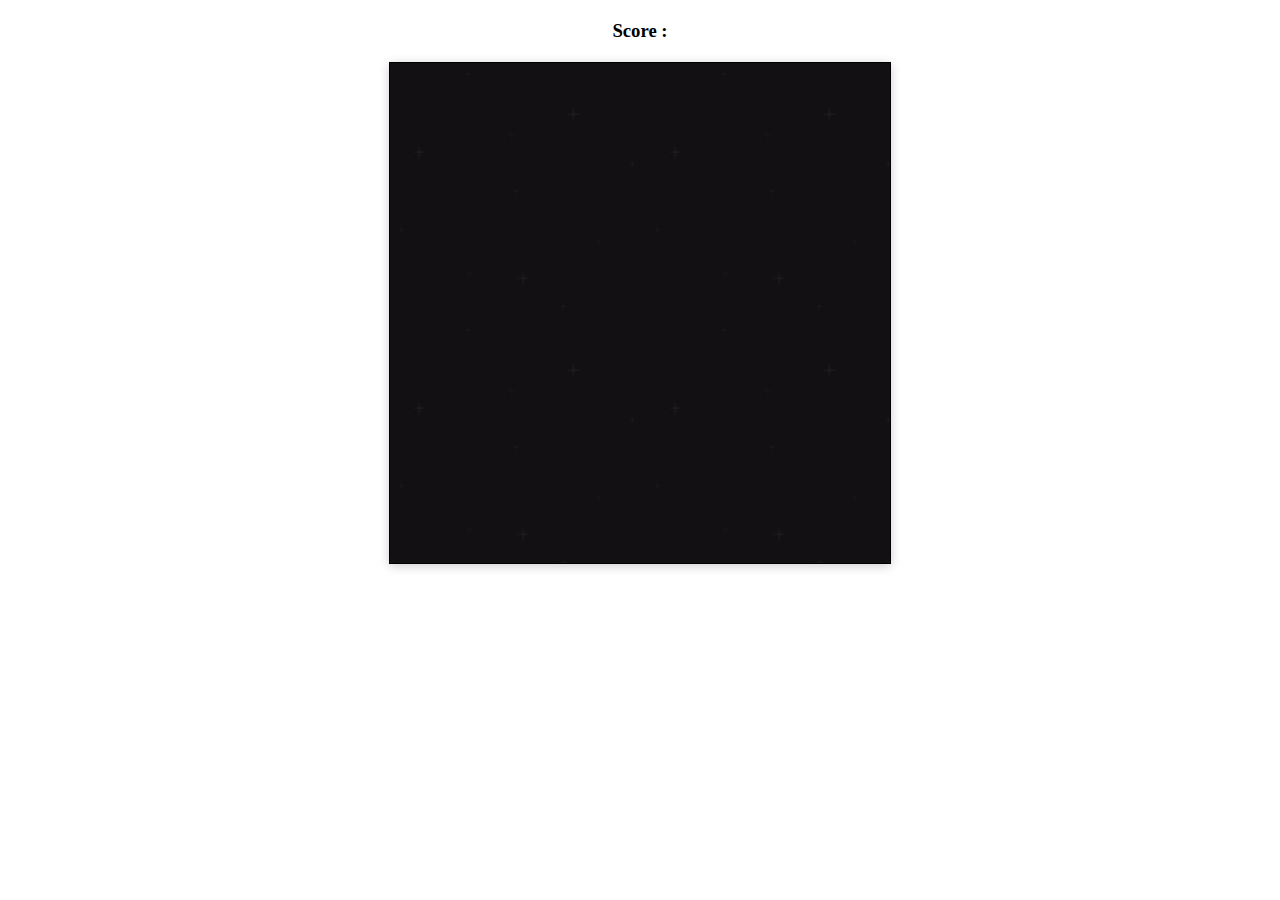
==== Space Invaders/index.html @ 0866581a "first commit" ====
<!DOCTYPE html>
<html lang="en">
<head>
  <meta charset="UTF-8">
  <meta name="viewport" content="width=device-width, initial-scale=1.0">
  <title>Document</title>
  <link rel="stylesheet" href="style.css">
</head>
<body>
  <h3>Score :</h3>
  <div class="grille"></div>

  <script src="app.js"></script>
</body>
</html>
---- Space Invaders/style.css ----
.grille {
    display: flex;
    flex-wrap: wrap;
    border: 1px solid #000;
    width: 500px;
    height: 500px;
    margin: 0 auto;
    box-shadow: 0 2px 10px rgba(0,0,0,0.2);
    background: url(ressources/background-black.png);
    animation: background-defile 5s linear infinite;
}

@keyframes background-defile {
    from {
        background-position-y: 0px;
    }
    to {
        background-position-y: 256px;
    }
}

h3 {
    text-align: center;
    margin: 20px 0;
}
.grille div {
    width: 25px;
    height: 25px;
}
.tireur {
    background: url(ressources/vaisseau.png);
    transform: rotate(180deg);
    background-position: center;
    background-size: contain;
}
.alien {
    background: url(ressources/ennemies.png);
    background-position: center;
    background-size: contain;
}
.boom {
    background-color: red;
}
.laser {
    background-color: orange;
}
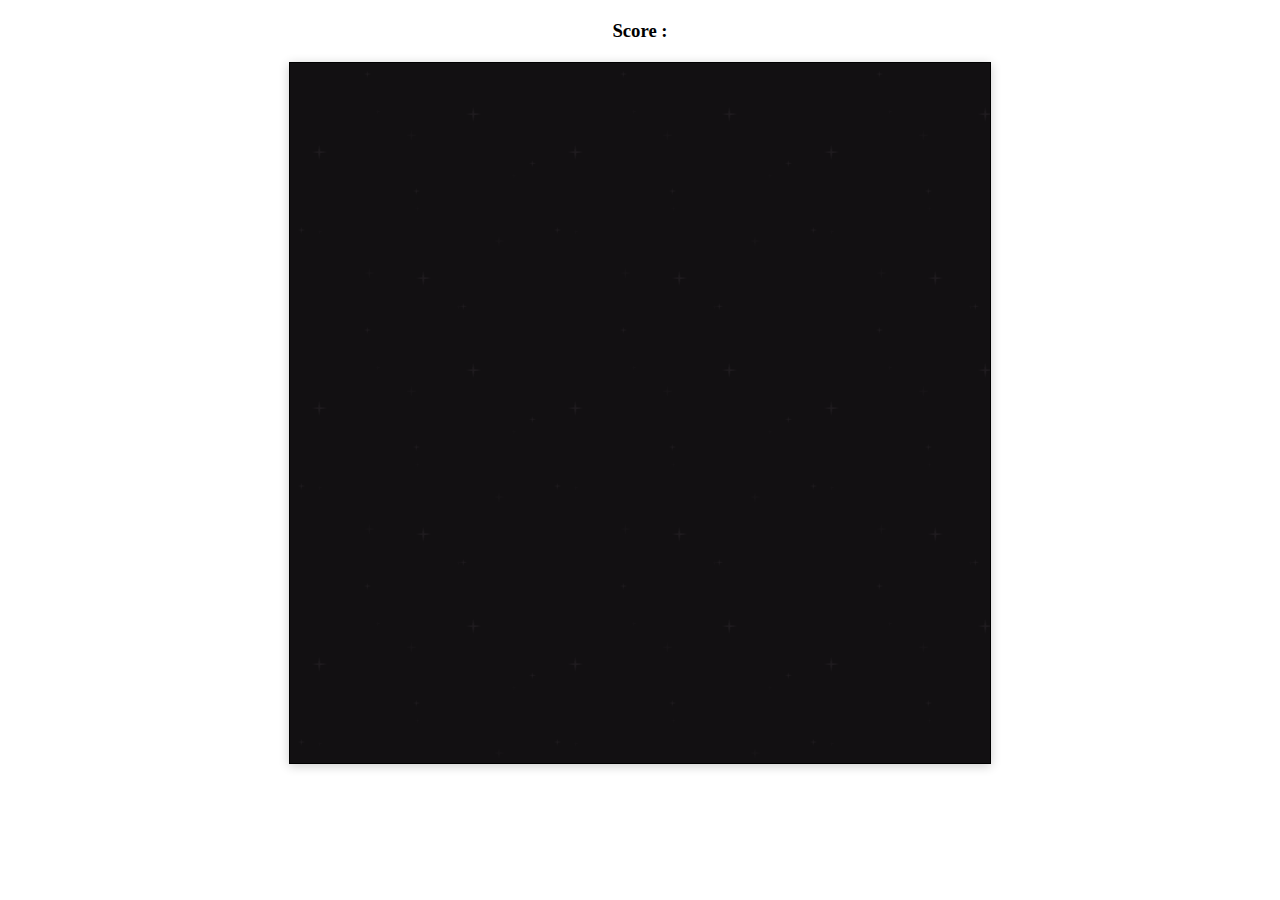
==== commit cb66aae2: "commit" ====
--- a/Space Invaders/index.html
+++ b/Space Invaders/index.html
@@ -8,8 +8,9 @@
 </head>
 <body>
   <h3>Score :</h3>
-  <div class="grille"></div>
+  <div class="grille" id="grille"></div>
 
+  <script   src="https://code.jquery.com/jquery-3.6.0.js"   integrity="sha256-H+K7U5CnXl1h5ywQfKtSj8PCmoN9aaq30gDh27Xc0jk="   crossorigin="anonymous"></script>
   <script src="app.js"></script>
 </body>
 </html>
--- a/Space Invaders/style.css
+++ b/Space Invaders/style.css
@@ -3,8 +3,8 @@
     display: flex;
     flex-wrap: wrap;
     border: 1px solid #000;
-    width: 500px;
-    height: 500px;
+    width: 700px;
+    height: 700px;
     margin: 0 auto;
     box-shadow: 0 2px 10px rgba(0,0,0,0.2);
     background: url(ressources/background-black.png);
@@ -38,6 +38,8 @@
     background: url(ressources/ennemies.png);
     background-position: center;
     background-size: contain;
+    background-repeat : no-repeat;
+   
 }
 .boom {
     background-color: red;
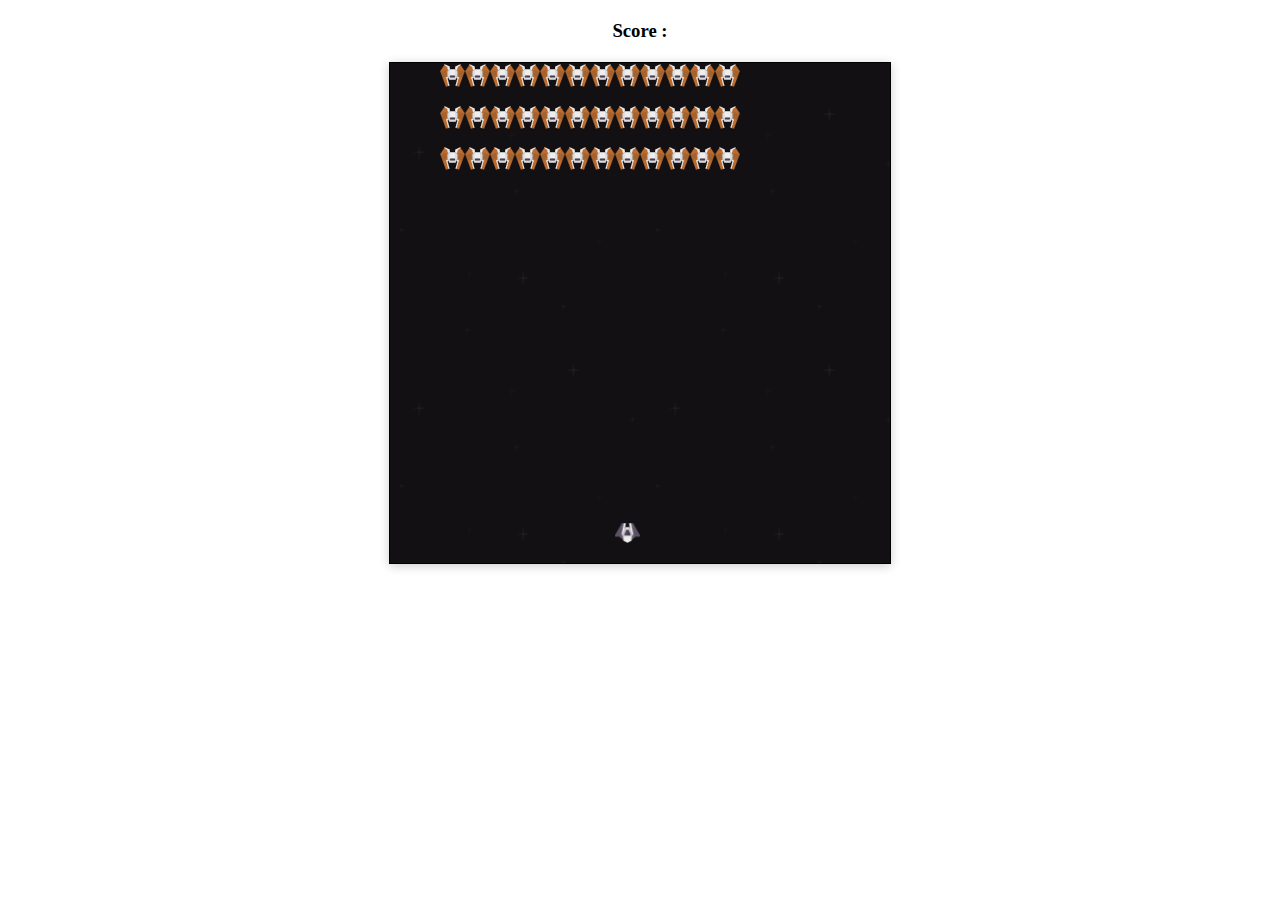
==== commit 5519ac7d: "restart done" ====
--- a/Space Invaders/index.html
+++ b/Space Invaders/index.html
@@ -10,6 +10,12 @@
   <h3>Score :</h3>
   <div class="grille" id="grille"></div>
 
+  <p id = "winGame">félicitation vous avez gagnez!! voulez-vous rejouez? <br /></p>
+  <div id = "btnWin"><button onclick=history.go(0)>Rejouer une partie</button></div>
+
+  <p id ="looseGame">Game over... Souhaitez-vous retenter une partie?</p>
+  <div id = "btnLoose"><button onclick=history.go(0) >Retenter sa chance</button></div>  
+
   <script   src="https://code.jquery.com/jquery-3.6.0.js"   integrity="sha256-H+K7U5CnXl1h5ywQfKtSj8PCmoN9aaq30gDh27Xc0jk="   crossorigin="anonymous"></script>
   <script src="app.js"></script>
 </body>
--- a/Space Invaders/style.css
+++ b/Space Invaders/style.css
@@ -3,8 +3,8 @@
     display: flex;
     flex-wrap: wrap;
     border: 1px solid #000;
-    width: 700px;
-    height: 700px;
+    width: 500px;
+    height: 500px;
     margin: 0 auto;
     box-shadow: 0 2px 10px rgba(0,0,0,0.2);
     background: url(ressources/background-black.png);
@@ -33,6 +33,7 @@
     transform: rotate(180deg);
     background-position: center;
     background-size: contain;
+    background-repeat : no-repeat;
 }
 .alien {
     background: url(ressources/ennemies.png);
@@ -47,3 +48,26 @@
 .laser {
     background-color: orange;
 }
+
+#winGame{
+    visibility: hidden;
+    display: flex;    
+    justify-content: center;
+}
+#btnWin{
+    visibility: hidden;
+    display: flex;
+    justify-content: center;
+}
+
+#looseGame{
+    visibility: hidden;
+    display: flex;
+    justify-content: center;
+}
+
+#btnLoose{
+    visibility: hidden;
+    display: flex;
+    justify-content: center;
+}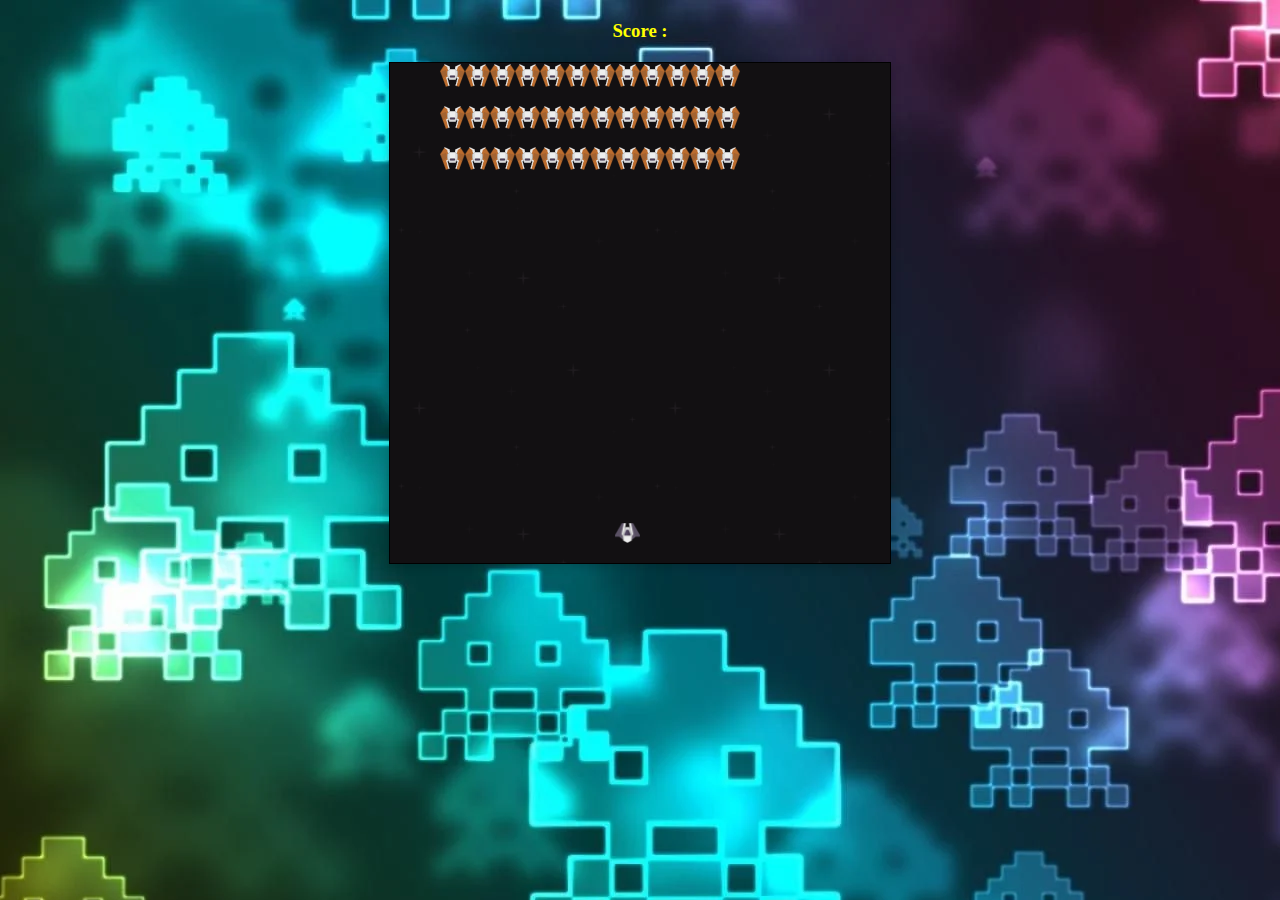
==== commit ad358d75: "visual" ====
--- a/Space Invaders/index.html
+++ b/Space Invaders/index.html
@@ -7,7 +7,7 @@
   <link rel="stylesheet" href="style.css">
 </head>
 <body>
-  <h3>Score :</h3>
+  <h3 style="color: yellow;">Score :</h3>
   <div class="grille" id="grille"></div>
 
   <p id = "winGame">félicitation vous avez gagnez!! voulez-vous rejouez? <br /></p>
--- a/Space Invaders/style.css
+++ b/Space Invaders/style.css
@@ -1,4 +1,8 @@
-
+body {
+    color:black;
+    background-color:white;
+    background-image:url(ressources/spaceInvader.webp);
+    }
 .grille {
     display: flex;
     flex-wrap: wrap;
@@ -53,6 +57,7 @@
     visibility: hidden;
     display: flex;    
     justify-content: center;
+    color: yellow;
 }
 #btnWin{
     visibility: hidden;
@@ -64,6 +69,8 @@
     visibility: hidden;
     display: flex;
     justify-content: center;
+    color: yellow;
+
 }
 
 #btnLoose{
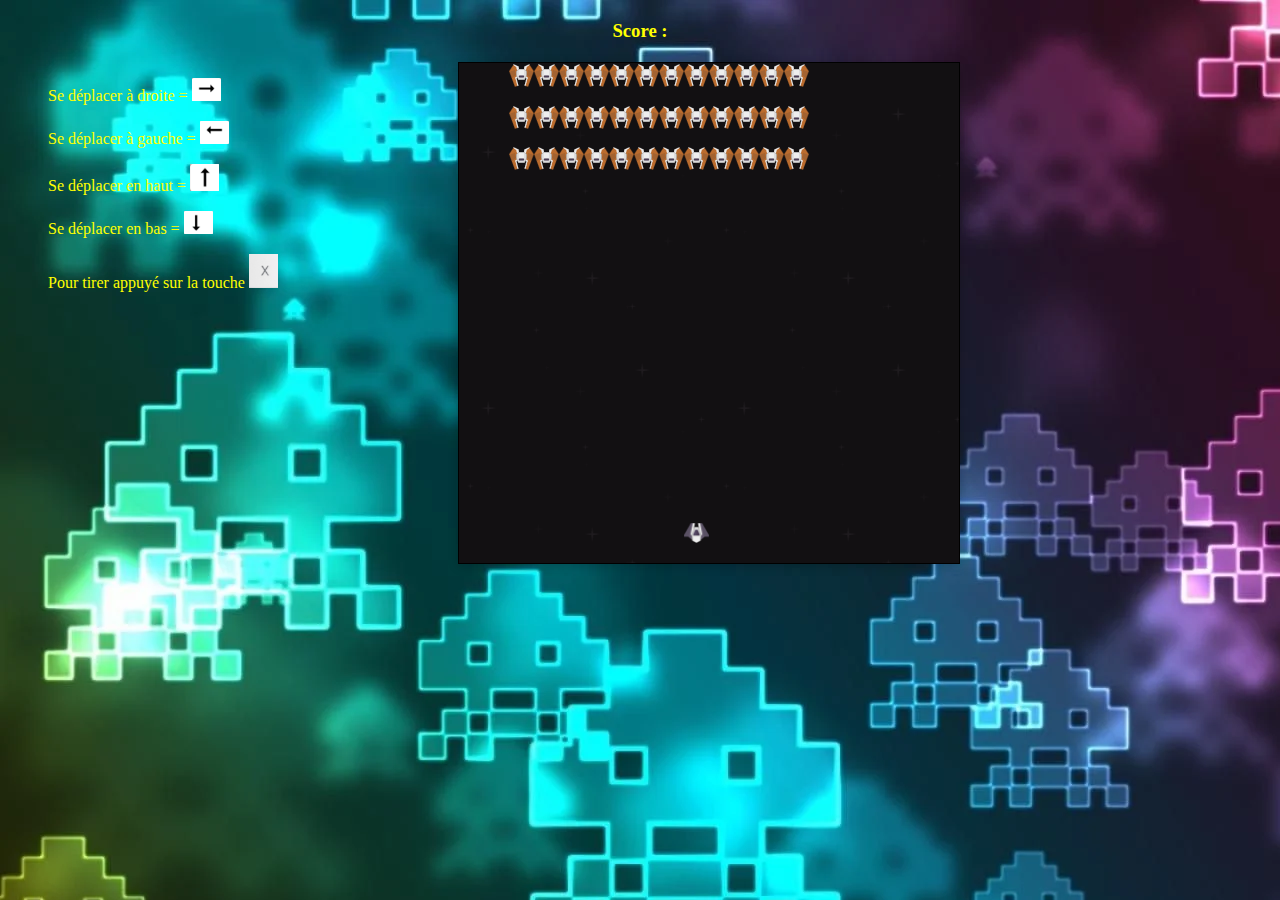
==== commit 1e268ee2: "tuto touche" ====
--- a/Space Invaders/index.html
+++ b/Space Invaders/index.html
@@ -8,13 +8,21 @@
 </head>
 <body>
   <h3 style="color: yellow;">Score :</h3>
+  <div id = "grilleAndMarge">
+  <div id = "marge"><blockquote><p>Se déplacer à droite = <img id = "imgDroite" src="ressources/flecheDroite.png"></p>
+  <p>Se déplacer à gauche = <img id = "imgGauche" src="ressources/flecheGauche.png"></p>
+<p>Se déplacer en haut = <img id = "imgHaut" src="ressources/flecheHaut.png"></p>
+<p>Se déplacer en bas = <img id = "imgBas" src="ressources/flecheBas.png"></p>
+<p>Pour tirer appuyé sur la touche <img id = "imgX" src="ressources/toucheX.png"></p></blockquote></div>
+
   <div class="grille" id="grille"></div>
+</div>
 
   <p id = "winGame">félicitation vous avez gagnez!! voulez-vous rejouez? <br /></p>
   <div id = "btnWin"><button onclick=history.go(0)>Rejouer une partie</button></div>
 
   <p id ="looseGame">Game over... Souhaitez-vous retenter une partie?</p>
-  <div id = "btnLoose"><button onclick=history.go(0) >Retenter sa chance</button></div>  
+  <div id = "btnLoose"><button onclick=history.go(0) >Je retente ma chance</button></div>  
 
   <script   src="https://code.jquery.com/jquery-3.6.0.js"   integrity="sha256-H+K7U5CnXl1h5ywQfKtSj8PCmoN9aaq30gDh27Xc0jk="   crossorigin="anonymous"></script>
   <script src="app.js"></script>
--- a/Space Invaders/style.css
+++ b/Space Invaders/style.css
@@ -9,10 +9,46 @@
     border: 1px solid #000;
     width: 500px;
     height: 500px;
-    margin: 0 auto;
     box-shadow: 0 2px 10px rgba(0,0,0,0.2);
     background: url(ressources/background-black.png);
     animation: background-defile 5s linear infinite;
+    justify-content: left;
+    
+}
+#marge{
+    width: 450px
+}
+#imgX{
+    width: 8%;
+    height: 8%;
+}
+#imgBas{
+    width: 8%;
+    height: 8%;
+}
+#imgGauche{
+    width: 8%;
+    height: 8%;
+}
+#imgDroite{
+    width: 8%;
+    height: 8%;
+}
+#imgHaut{
+    width: 8%;
+    height: 8%;
+}
+#grilleAndMarge{
+    display:inline-flex;
+
+}
+#grilleAndMarge#grille{
+    justify-content: center;
+
+}
+#marge{
+    font-size: medium;
+    color: yellow;
 }
 
 @keyframes background-defile {
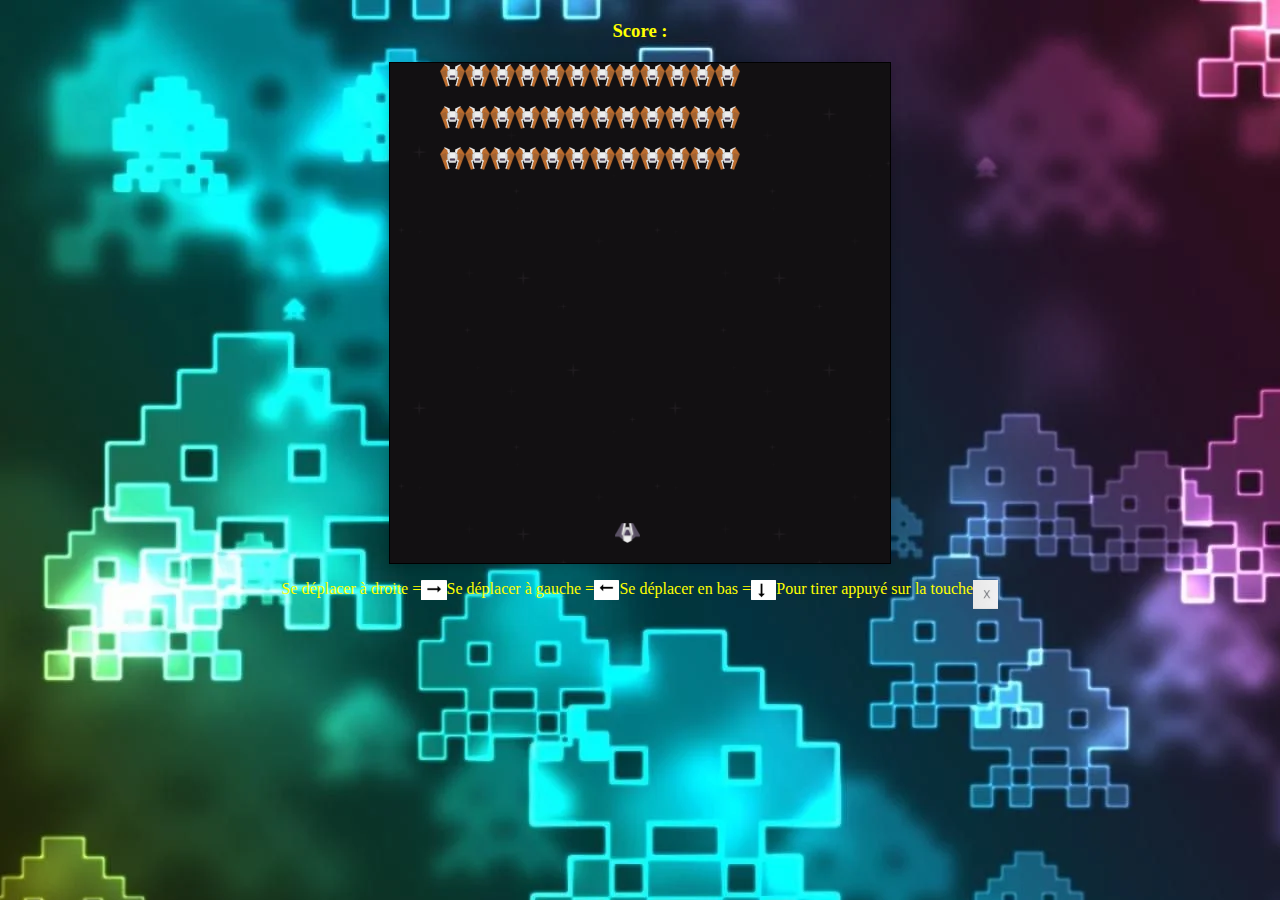
==== commit bfce2237: "visual vixed" ====
--- a/Space Invaders/index.html
+++ b/Space Invaders/index.html
@@ -8,16 +8,10 @@
 </head>
 <body>
   <h3 style="color: yellow;">Score :</h3>
-  <div id = "grilleAndMarge">
-  <div id = "marge"><blockquote><p>Se déplacer à droite = <img id = "imgDroite" src="ressources/flecheDroite.png"></p>
-  <p>Se déplacer à gauche = <img id = "imgGauche" src="ressources/flecheGauche.png"></p>
-<p>Se déplacer en haut = <img id = "imgHaut" src="ressources/flecheHaut.png"></p>
-<p>Se déplacer en bas = <img id = "imgBas" src="ressources/flecheBas.png"></p>
-<p>Pour tirer appuyé sur la touche <img id = "imgX" src="ressources/toucheX.png"></p></blockquote></div>
 
   <div class="grille" id="grille"></div>
-</div>
 
+<p>Se déplacer à droite = <img id = "imgDroite" src="ressources/flecheDroite.png"> Se déplacer à gauche = <img id = "imgGauche" src="ressources/flecheGauche.png"> Se déplacer en bas = <img id = "imgBas" src="ressources/flecheBas.png"> Pour tirer appuyé sur la touche <img id = "imgX" src="ressources/toucheX.png">
   <p id = "winGame">félicitation vous avez gagnez!! voulez-vous rejouez? <br /></p>
   <div id = "btnWin"><button onclick=history.go(0)>Rejouer une partie</button></div>
 
--- a/Space Invaders/style.css
+++ b/Space Invaders/style.css
@@ -1,5 +1,7 @@
+html {
+    overflow: hidden;
+  }
 body {
-    color:black;
     background-color:white;
     background-image:url(ressources/spaceInvader.webp);
     }
@@ -9,48 +11,38 @@
     border: 1px solid #000;
     width: 500px;
     height: 500px;
+    margin: 0 auto;
     box-shadow: 0 2px 10px rgba(0,0,0,0.2);
     background: url(ressources/background-black.png);
     animation: background-defile 5s linear infinite;
-    justify-content: left;
-    
 }
-#marge{
-    width: 450px
-}
-#imgX{
-    width: 8%;
-    height: 8%;
-}
-#imgBas{
-    width: 8%;
-    height: 8%;
-}
-#imgGauche{
-    width: 8%;
-    height: 8%;
-}
-#imgDroite{
-    width: 8%;
-    height: 8%;
-}
-#imgHaut{
-    width: 8%;
-    height: 8%;
-}
-#grilleAndMarge{
-    display:inline-flex;
 
-}
-#grilleAndMarge#grille{
+p{
+    display: flex;
     justify-content: center;
-
-}
-#marge{
-    font-size: medium;
     color: yellow;
 }
 
+#imgX{
+    width: 2%;
+    height: 2%;
+}
+#imgBas{
+    width: 2%;
+    height: 2%;
+}
+#imgGauche{
+    width: 2%;
+    height: 2%;
+}
+#imgDroite{
+    width: 2%;
+    height: 2%;
+}
+#imgHaut{
+    width: 2%;
+    height: 2%;
+}
 @keyframes background-defile {
     from {
         background-position-y: 0px;
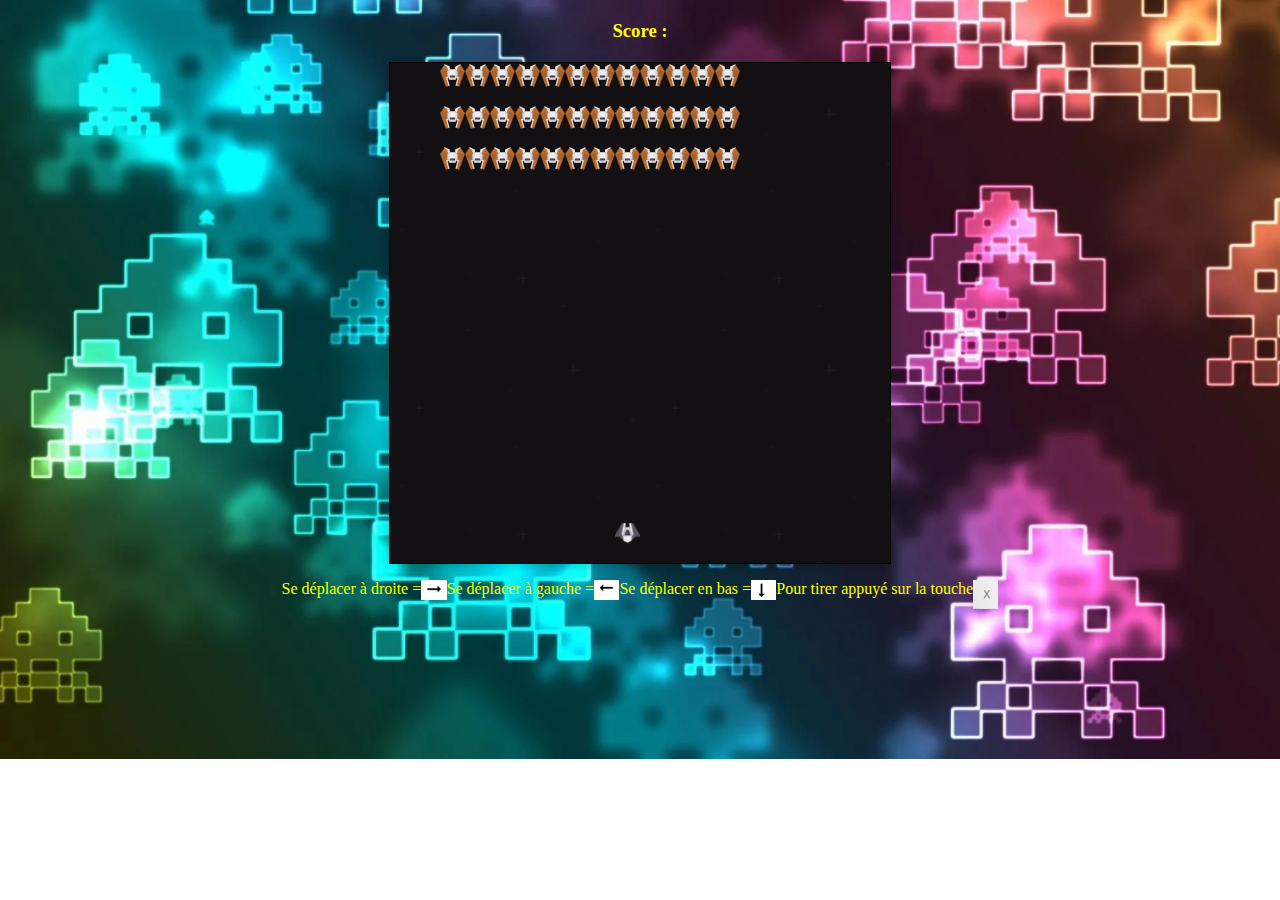
==== commit 30db598a: "bouton Top OK" ====
--- a/Space Invaders/index.html
+++ b/Space Invaders/index.html
@@ -16,7 +16,7 @@
   <div id = "btnWin"><button onclick=history.go(0)>Rejouer une partie</button></div>
 
   <p id ="looseGame">Game over... Souhaitez-vous retenter une partie?</p>
-  <div id = "btnLoose"><button onclick=history.go(0) >Je retente ma chance</button></div>  
+  <div id = "btnLoose"><button onclick=history.go(0) ><a href="#" id="top">Je retente ma chance</button></div>  
 
   <script   src="https://code.jquery.com/jquery-3.6.0.js"   integrity="sha256-H+K7U5CnXl1h5ywQfKtSj8PCmoN9aaq30gDh27Xc0jk="   crossorigin="anonymous"></script>
   <script src="app.js"></script>
--- a/Space Invaders/style.css
+++ b/Space Invaders/style.css
@@ -1,9 +1,15 @@
 html {
-    overflow: hidden;
+    overflow:hidden;
+  }
+  #top{
+      text-decoration: none;
+      color: black;
   }
 body {
     background-color:white;
     background-image:url(ressources/spaceInvader.webp);
+    background-repeat: no-repeat;
+    background-size: cover;
     }
 .grille {
     display: flex;
